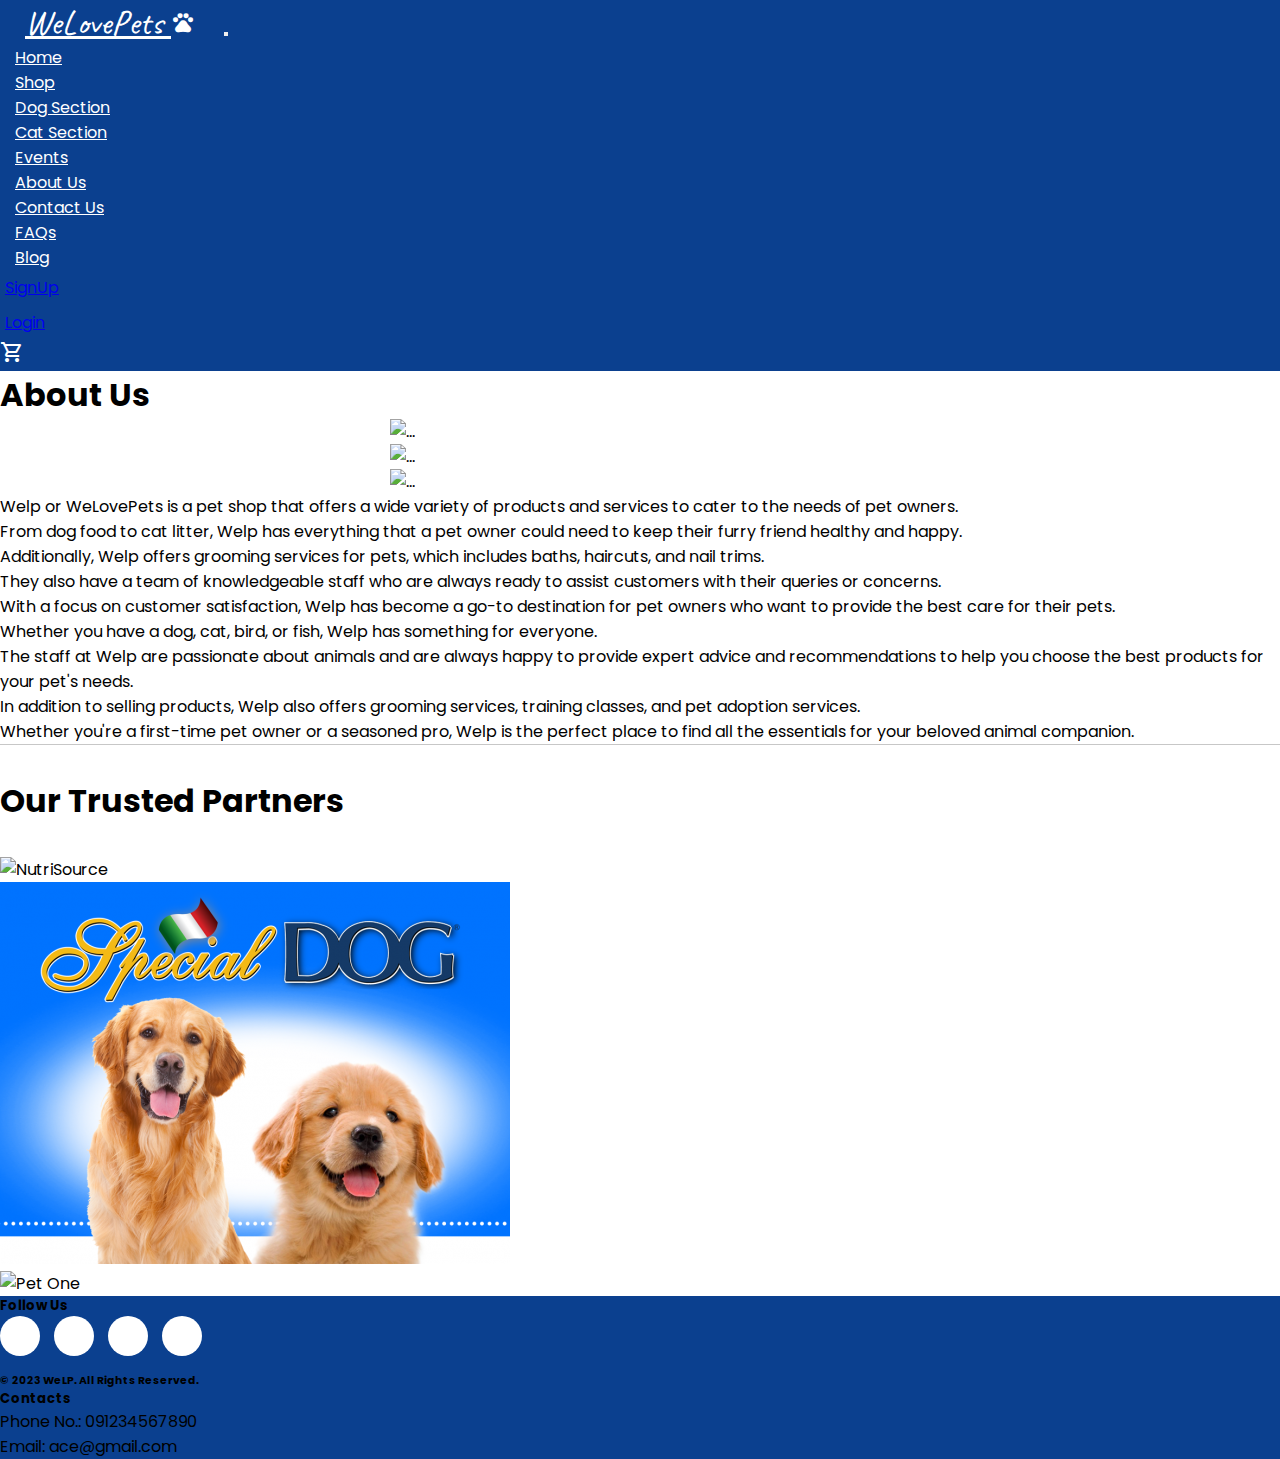
==== aboutus.html @ a1315296 "Add files via upload" ====
<!doctype html>
<html lang="en">
  <head>
    <meta charset="utf-8">
    <meta name="viewport" content="width=device-width, initial-scale=1">
    <title>WELP SHOP</title>

    <!--bootstrap-->
    
   <link href="https://cdn.jsdelivr.net/npm/bootstrap@5.3.0-alpha1/dist/css/bootstrap.min.css" rel="stylesheet" integrity="sha384-GLhlTQ8iRABdZLl6O3oVMWSktQOp6b7In1Zl3/Jr59b6EGGoI1aFkw7cmDA6j6gD" crossorigin="anonymous">
    
    <link rel="stylesheet" href="https://cdnjs.cloudflare.com/ajax/libs/font-awesome/5.15.1/css/all.min.css" integrity="sha512-+4zCK9k+qNFUR5X+cKL9EIR+ZOhtIloNl9GIKS57V1MyNsYpYcUrUeQc9vNfzsWfV28IaLL3i96P9sdNyeRssA==" crossorigin="anonymous">

    <link rel="stylesheet" href="https://fonts.googleapis.com/css2?family=Material+Symbols+Outlined:opsz,wght,FILL,GRAD@20..48,100..700,0..1,-50..200" />

    <link href="https://fonts.googleapis.com/css2?family=Caveat:wght@600&family=Gloria+Hallelujah&family=Lalezar&family=Poppins&display=swap" rel="stylesheet">
    <link rel="stylesheet" href="https://unpkg.com/aos@next/dist/aos.css" />
    

<!--my css-->

     <link rel="stylesheet" href="mystyle.css">
  </head>
  <body>
    
    <!-- Navigation bar -->

 <nav class="navbar navbar-expand-lg sticky-top">
  <div class="container-fluid">
    <a class="navbar-brand" href="#">WeLovePets <span class="material-symbols-outlined">
      pets
      </span></a>
    <button class="navbar-toggler" type="button" data-bs-toggle="collapse" data-bs-target="#navbarSupportedContent" aria-controls="navbarSupportedContent" aria-expanded="false" aria-label="Toggle navigation">
      <span class="navbar-toggler-icon"></span>
    </button>
    <div class="collapse navbar-collapse" id="navbarSupportedContent">
                  <ul class="navbar-nav ms-auto mb-2 mb-lg-0">
                            <li class="nav-item">
                                <a class="nav-link " aria-current="page" href="index.html">Home</a>
                            </li>
                            <li class="nav-item dropdown">
                                   <a class="nav-link dropdown-toggle" href="#" role="button" data-bs-toggle="dropdown" aria-expanded="false">
                                    Shop
                                   </a>
                                <ul class="dropdown-menu">
                                    <li><a class="dropdown-item" href="dog.html">Dog Section</a></li>
                                    <li><a class="dropdown-item" href="food.html">Cat Section</a></li>
                                </ul>
                            </li>
                            <li class="nav-item">
                                <a class="nav-link" href="events.html">Events</a>
                            </li>
                            <li class="nav-item">
                                <a class="nav-link" href="aboutus.html">About Us</a>
                            </li>

                            <li class="nav-item">
                                <a class="nav-link" href="contactus.html">Contact Us</a>
                            </li>

                            <li class="nav-item">
                                <a class="nav-link" href="faqs.html">FAQs</a>
                            </li>

                            <li class="nav-item ">
                                <a class="nav-link" href="blog.html">Blog</a>
                            </li> 
                  </ul>

                <ul class="navbar-nav ms-auto mb-2 mb-lg-0">
                    <li class="nav-but">
                        <a class="btn btn-outline-light" href="#">SignUp</a>
                    </li>
                    <li class="nav-but ">
                        <a class="btn btn-outline-light" href="#">Login</a>
                    </li>

                    <li><a class="nav-link" href="#">
                        <span class="material-symbols-outlined">
                          shopping_cart
                        </span>
                        </a>
                    </li>
                </ul>
          </div>
     </div>
</nav>



  <div class="about-heading text-center p-5">
       <h1>About Us</h1>
  </div>
    <div class="container-fluid p-4">
        <div class="row">
            <div class="col-md-4 text-center">

                <div id="carouselExampleRide" class="carousel slide" data-bs-ride="carousel" style="max-width: 500px; margin: 0 auto;">
                    <div class="carousel-inner">
                        <div class="carousel-item active">
                             <img src="img/aboutus.jpg" class="d-block w-100" alt="...">
                        </div>
                        <div class="carousel-item">
                            <img src="img/aboutus2.jpg" class="d-block w-100" alt="...">
                        </div>
                             <div class="carousel-item">
                                <img src="img/aboutus3.jpg" class="d-block w-100" alt="...">
                            </div> 
                    </div>
               </div>
          </div>

               <div class="col-md-6 fs-5 "> 
                   <p>Welp or WeLovePets is a pet shop that offers a wide variety of products and services to cater to the needs of pet owners.</p> <p>From dog food to cat litter, Welp has everything that a pet owner could need to keep their furry friend healthy and happy.</p> <p>Additionally, Welp offers grooming services for pets, which includes baths, haircuts, and nail trims.</p> <p>They also have a team of knowledgeable staff who are always ready to assist customers with their queries or concerns.</p> <p>With a focus on customer satisfaction, Welp has become a go-to destination for pet owners who want to provide the best care for their pets.</p> <p>Whether you have a dog, cat, bird, or fish, Welp has something for everyone.</p>

                   <p>The staff at Welp are passionate about animals and are always happy to provide expert advice and recommendations to help you choose the best products for your pet's needs.</p> <p>In addition to selling products, Welp also offers grooming services, training classes, and pet adoption services.</p> <p>Whether you're a first-time pet owner or a seasoned pro, Welp is the perfect place to find all the essentials for your beloved animal companion.</p>
              </div>
       </div>
  </div>

      <div class="container-fluid">
                <h1 class="text-center contact-form">Our Trusted Partners</h1>
          <div class="row">
                <div class="col-md-4">
                    <div class="event-item text-center">
                         <img src="img/nutrisource.png" class="img-fit" alt="NutriSource">
                    </div>
                </div>
                <div class="col-md-4 p-4">
                   <div class="event-item text-center">
                        <img src="img/specialdog.png" class="img-fit" alt="Special Dog">
                   </div>
              </div>
              <div class="col-md-4">
                    <div class="event-item text-center">
                        <img src="img/onlynaturalpet.jpg" class="img-fit" alt="Pet One">
                   </div>
              </div>
         </div>
    </div>

<!---------footer------------>

 <footer class=" text-white pt-5 pb-4">
        <div class="container-fluid">
             <div class="row">
                  <div class="col-md-4 text-white text-center">
                      <div class="social-links">
                          <h5>Follow Us</h5>
                          <a href="#" class="fab fa-facebook-f"></a>
                          <a href="#" class="fab fa-twitter"></a>
                          <a href="#" class="fab fa-instagram"></a>
                          <a href="#" class="fab fa-youtube"></a>
                       </div>
                  </div>
                  <div class="col-md-4 text-center">
                        <h6>© 2023 WeLP. All Rights Reserved.</h6>
                  </div>
                  <div class="col-md-4 text-center">
                        <h5>Contacts</h5>
                        <p>Phone No.: 091234567890</p>
                        <p>Email: ace@gmail.com</p>
                  </div>  
             </div>
        </div>
 </footer>

  <script src="https://cdn.jsdelivr.net/npm/bootstrap@5.3.0-alpha1/dist/js/bootstrap.bundle.min.js" integrity="sha384-w76AqPfDkMBDXo30jS1Sgez6pr3x5MlQ1ZAGC+nuZB+EYdgRZgiwxhTBTkF7CXvN" crossorigin="anonymous"></script>
  <script src="https://unpkg.com/aos@next/dist/aos.js"></script>
  <script>
    AOS.init();
  </script>

</body>
</html>
---- mystyle.css ----
@import url('https://fonts.googleapis.com/css2?family=Caveat:wght@600&family=Gloria+Hallelujah&family=Gochi+Hand&family=Lalezar&family=Rum+Raisin&display=swap');
*{
	margin:0;
	padding:0;
	box-sizing: border-box;
}
body{
	background: linear-gradient(185deg, rgba(182,200,255,1) 0%, rgba(82,118,255,0) 1%);
	font-family: 'Poppins', sans-serif;

}

/*========================================
       HOMEPAGE CONTAINER
=========================================*/

.container{
	padding:20px 5px;
}

/*========================================
            NAVBAR
=========================================*/

.navbar{
	background-color: #0b408f;
}

.navbar .navbar-nav .nav-item a{
    padding: 15px;
}

.navbar .navbar-nav .nav-but{
    padding: 5px;
}

.navbar .nav-item a {
	color: #fff;
}

.nav-item a:hover{
	color: yellow;
}

/*========================================
            LOGO
=========================================*/

.navbar-brand{
	font-family: 'Caveat', cursive;
	color: white;
	font-size: 35px;
    padding: 0 25px;
}

.navbar-brand:active, .navbar-brand:focus {
  color: white;
  text-decoration: none;
}

.navbar-brand:hover{
	color: white;
}
.material-symbols-outlined{
    color: white;
}
.material-symbols-outlined:hover{
    color: yellow;
}

/*========================================
            DROPDOWN
=========================================*/

.dropdown-item:hover{
    background-color:#0b408f ;
}
.dropdown-menu{
	background-color: #0b408f;
}

.dropdown-menu a{
    color: white;
}
.dropdown-menu a:hover{
    color: yellow;
}

.dropdown button{
background-color: #0b408f;
}

/*========================================
            FOOTER
=========================================*/

footer{
background: #0b408f;
}


/*========================================
            SOCIAL LINKS FOOTER
=========================================*/

.social-links a{
    display: inline-block;
    height: 40px;
    width: 40px;
    background-color: white;
    margin:0 10px 10px 0;
    text-align: center;
    line-height: 40px;
    border-radius: 50%;
    color: #0b408f;
    transition: all 0.5s ease;
    text-decoration: none;
}

.social-links a:hover{
    background-color: yellow;
}

/*========================================
           SHOP BY PET (HOMEPAGE)
=========================================*/

.bilog1{
    border-radius: 100px;
    width: 200px;
    height: 200px;
    border: solid #0b408f 10px;
}
.bilog1:hover{

    border-color: yellow;
}

/*========================================
           YOUTUBE ADS
=========================================*/

.youtube-ads {
    width: 100%;
    max-width: 960px; /* Set a maximum width for the container */
    margin: 0 auto; /* Center the container horizontally */
}

.video-container {
    position: relative;
    padding-bottom: 56.25%; /* Set the aspect ratio (16:9) */
    width: 80%; /* Set the width to 50% of the container */
    margin: 0 auto; /* Center the container horizontally */
}

.video-container iframe {
    position: absolute;
    top: 0;
    left: 0;
    width: 100%;
    height: 100%;
}

.youtube-ads h5 {
  margin-top: 20px; /* adjust as needed */
  font-size: 24px; /* adjust as needed */
  font-weight: bold;
  text-align: center;
}

/*========================================
           TEXT TITLE HOMEPAGE
=========================================*/

.cntent-txt {
	font-family: 'Lalezar', cursive;
}
  
/*========================================
            CARD
=========================================*/

.card .img-fit {    
}

.card {   
    height: 100%;  
}

.card-body {
    
    height: 100%;
    flex-direction: column;
    background:white;
}
.card-title{
    padding: 10px;
}

.zoom-effect{
     transition: transform .2s;

}
.zoom-effect:hover{
     transform:scale(1.1);
}

/*========================================
            SHOP CARD
=========================================*/

.box .img-fit {
height: 50vh;
}

.box {
  background-color: #f2f2f2; 
  border-radius: 10px; 
  padding: 20px; 
}

.image-container {
    position: relative;
    width: 100%;
}

.hover-img {
    position: absolute;
    top: 0;
    left: 0;
    opacity: 0;
    transition: opacity 0.7s ease-in-out;
}

.image-container:hover .hover-img {
    opacity: 1;
}
/*========================================
                CONTACT US
=========================================*/

.contact-bg {
    background: url(img/contact-bg.jpg);
    background-repeat: no-repeat;
    padding: 50px;
    text-align: center;
    max-width: 800px;
    margin: 0 auto;
  }

  .contact-bg h3 {
    margin-top: 0;
    font-size: 36px;
    line-height: 1.2;
  }

  .contact-bg h2 {
    font-size: 48px;
    line-height: 1.2;
    margin-top: 0;
    margin-bottom: 20px;
  }
  /*========================================
            CONTACT US DESIGN
=========================================*/

.line {
    display: flex;
    justify-content: center;
    align-items: center;
    margin-bottom: 30px;
    }
.line div:nth-child(1),
.line div:nth-child(3){
    height: 3px;
    width: 70px;
    margin: 0 30px;
    background: blue;
    border-radius: 5px;
}
.line{
    display: flex;
    align-items: center;
}

.line div:nth-child(2){
    width: 10px;
    height: 10px;
    background: blue;
    border-radius: 50%;
}

  .text {
    font-size: 20px;
    line-height: 1.5;
    margin-bottom: 0;
  }

.contact-section {
    padding: 50px 0;
  }

.contact-bg .text{
    margin: 1.6rem 0;
}

.contact-body{
    max-width: 1320px;
    margin: 0 auto;
    padding: 0 1rem;
}

/*========================================
            INFORMATION
=========================================*/

.contact-info{
    margin: 2rem 0;
    text-align: center;
    padding: 2rem 0;
}

.contact-info span{
    display: block;
}

.contact-info div{
    margin: 0.8rem 0;
    padding: 1rem;
}

.contact-info span .fas{
    font-size: 2rem;
    padding-bottom: 0.9rem;
    color: blue;
}

.contact-info div span:nth-child(2){
    font-weight: 500;
    font-size: 1.1rem;
}

.contact-info .text{
    padding-top: 0.4rem;
}

/*========================================
               CONTACT FORM
=========================================*/

.contact-form{
    padding: 2rem 0;
    border-top: 1px solid #c7c7c7;
}

.contact-form form{
    padding-bottom: 1rem;
}

.form-control{
    width: 100%;
    border: 1.5px solid #c7c7c7;
    border-radius: 5px;
    padding: 0.7rem;
    margin: 0.6rem 0;
    font-family: 'Open Sans', sans-serif;
    font-size: 1rem;
    outline: 0;
}

.form-control:focus{
    box-shadow: 0 0 6px -3px rgba(48, 48, 48, 1);
}

.contact-form form div{
    display: grid;
    grid-template-columns: repeat(2, 1fr);
    column-gap: 0.6rem;
}

/*========================================
              SEND MSG BUTTON
=========================================*/

.send-btn{
    font-family: 'Open Sans', sans-serif;
    font-size: 1rem;
    text-transform: uppercase;
    color: #fff;
    background: blue;
    border: none;
    border-radius: 5px;
    padding: 0.7rem 1.5rem;
    cursor: pointer;
    transition: all 0.4s ease;
}
.send-btn:hover{
    opacity: 0.8;
}

/*========================================
                 EMBED MAPS
=========================================*/

.maps{

	padding: 15px 0;

	width: 67vw;
}

/*========================================
        MEDIA QUERY CONTACT US
=========================================*/

@media (max-width: 768px) {
    .contact-bg {
      padding: 30px;
    }

    .contact-bg h3 {
      font-size: 28px;
    }

    .contact-bg h2 {
      font-size: 36px;
    }

    .text {
      font-size: 16px;
    }
  }
    .contact-info{
    display: grid;
    grid-template-columns: repeat(2, 1fr);
    }
 }

@media screen and (min-width: 992px){
    .contact-bg .text{
    width: 50%;
}
    .contact-form{
    display: grid;
    grid-template-columns: repeat(2, 1fr);
    align-items: center;
    }
}

@media screen and (min-width: 1200px){
    .contact-info{
    grid-template-columns: repeat(4, 1fr);
    }
}


/*========================================
                FAQs
=========================================*/

.faqs-headings{
    text-align: center;
    margin: 50px 0 !important;
}

.accordion-item{
    border: none;
    background-color:floralwhite;
    padding: 0;
    margin-bottom: 20px;
}

.accordion-button:hover{
    background: skyblue;
}


/*========================================
              DOGS AND CAT SECTION
=========================================*/

.bilog{
    border-radius: 100px;
    width: 200px;
    height: 200px;
    border: solid #0b408f 10px;
}

.my-row{
    background: #f2f2f2;
    font-size: 120px;
}

.box h1{
    font-size: 120px;
    font-family: 'Rum Raisin', sans-serif;
}

/*========================================
               CART
=========================================*/

.wrapper {
  display: flex;
  justify-content: space-between;
  padding: 0 10px;
  margin: 0;
}

.wrapper span {
  cursor: pointer;
}
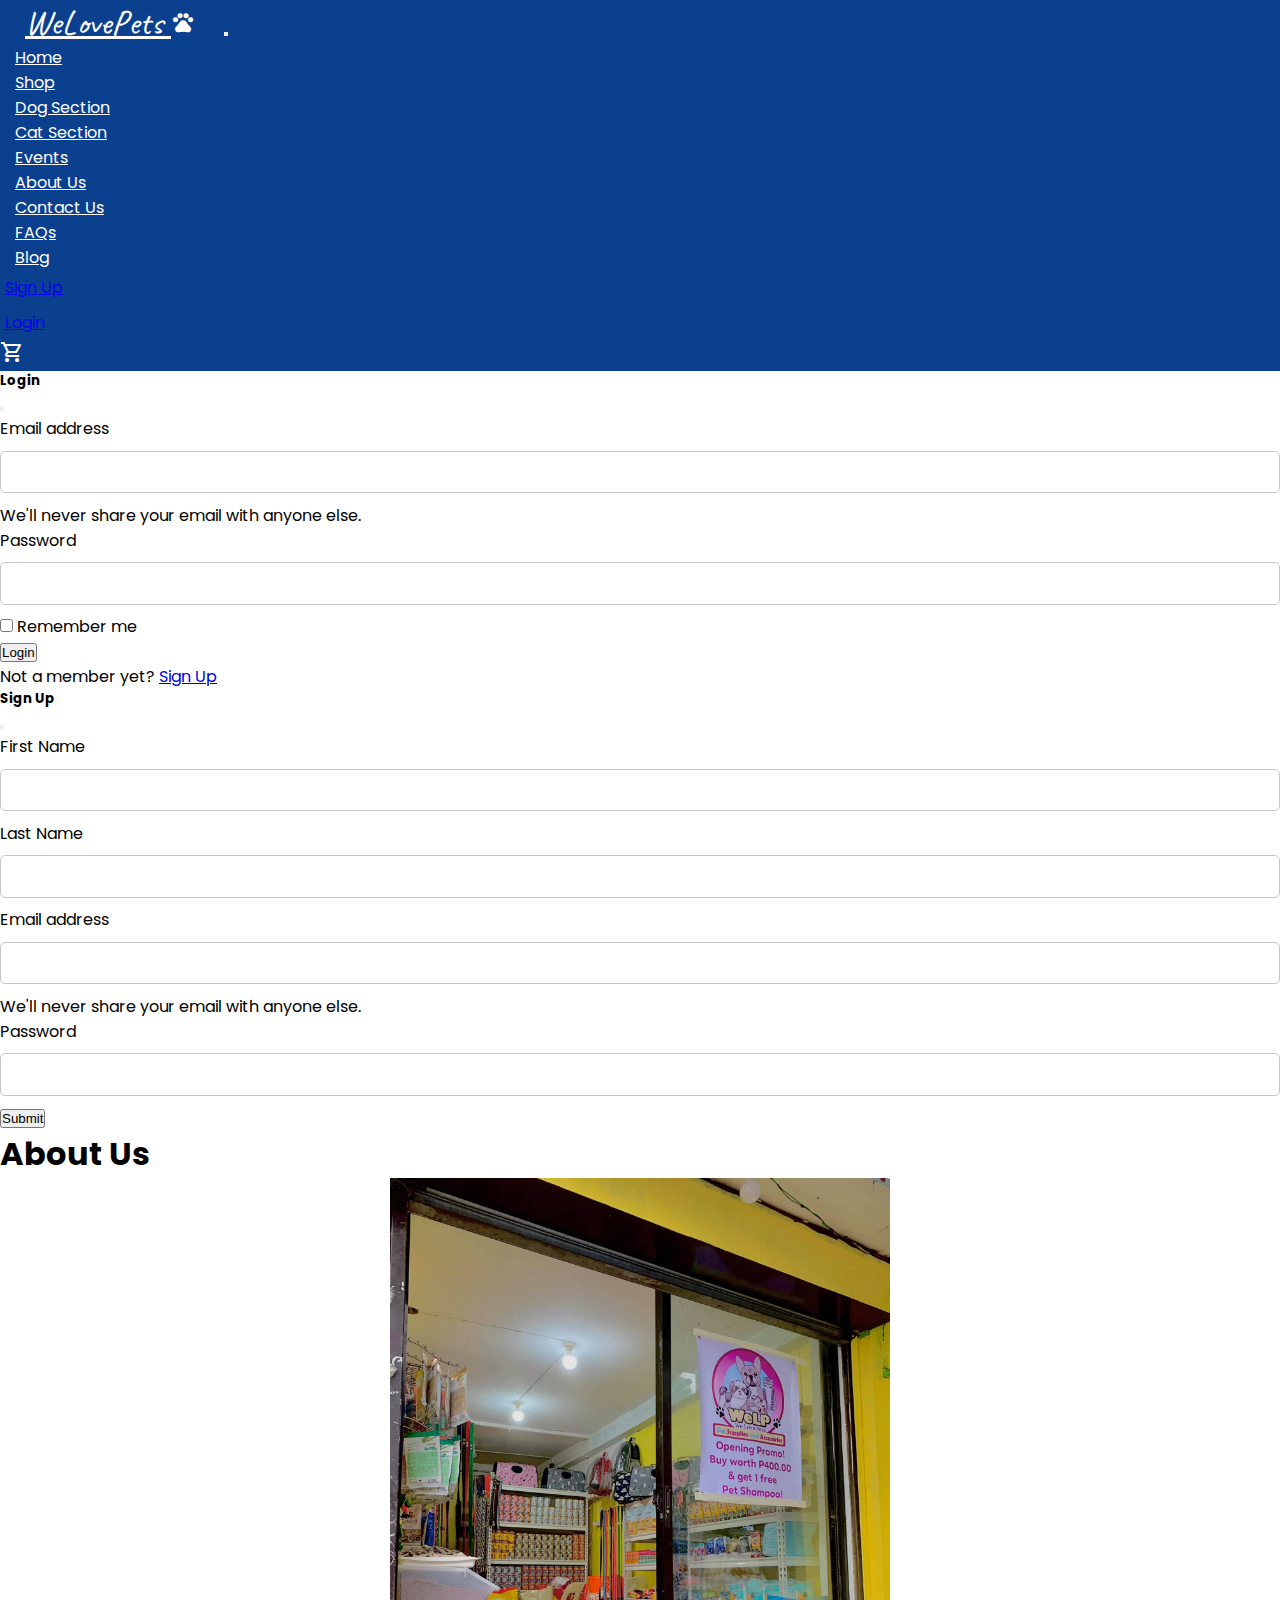
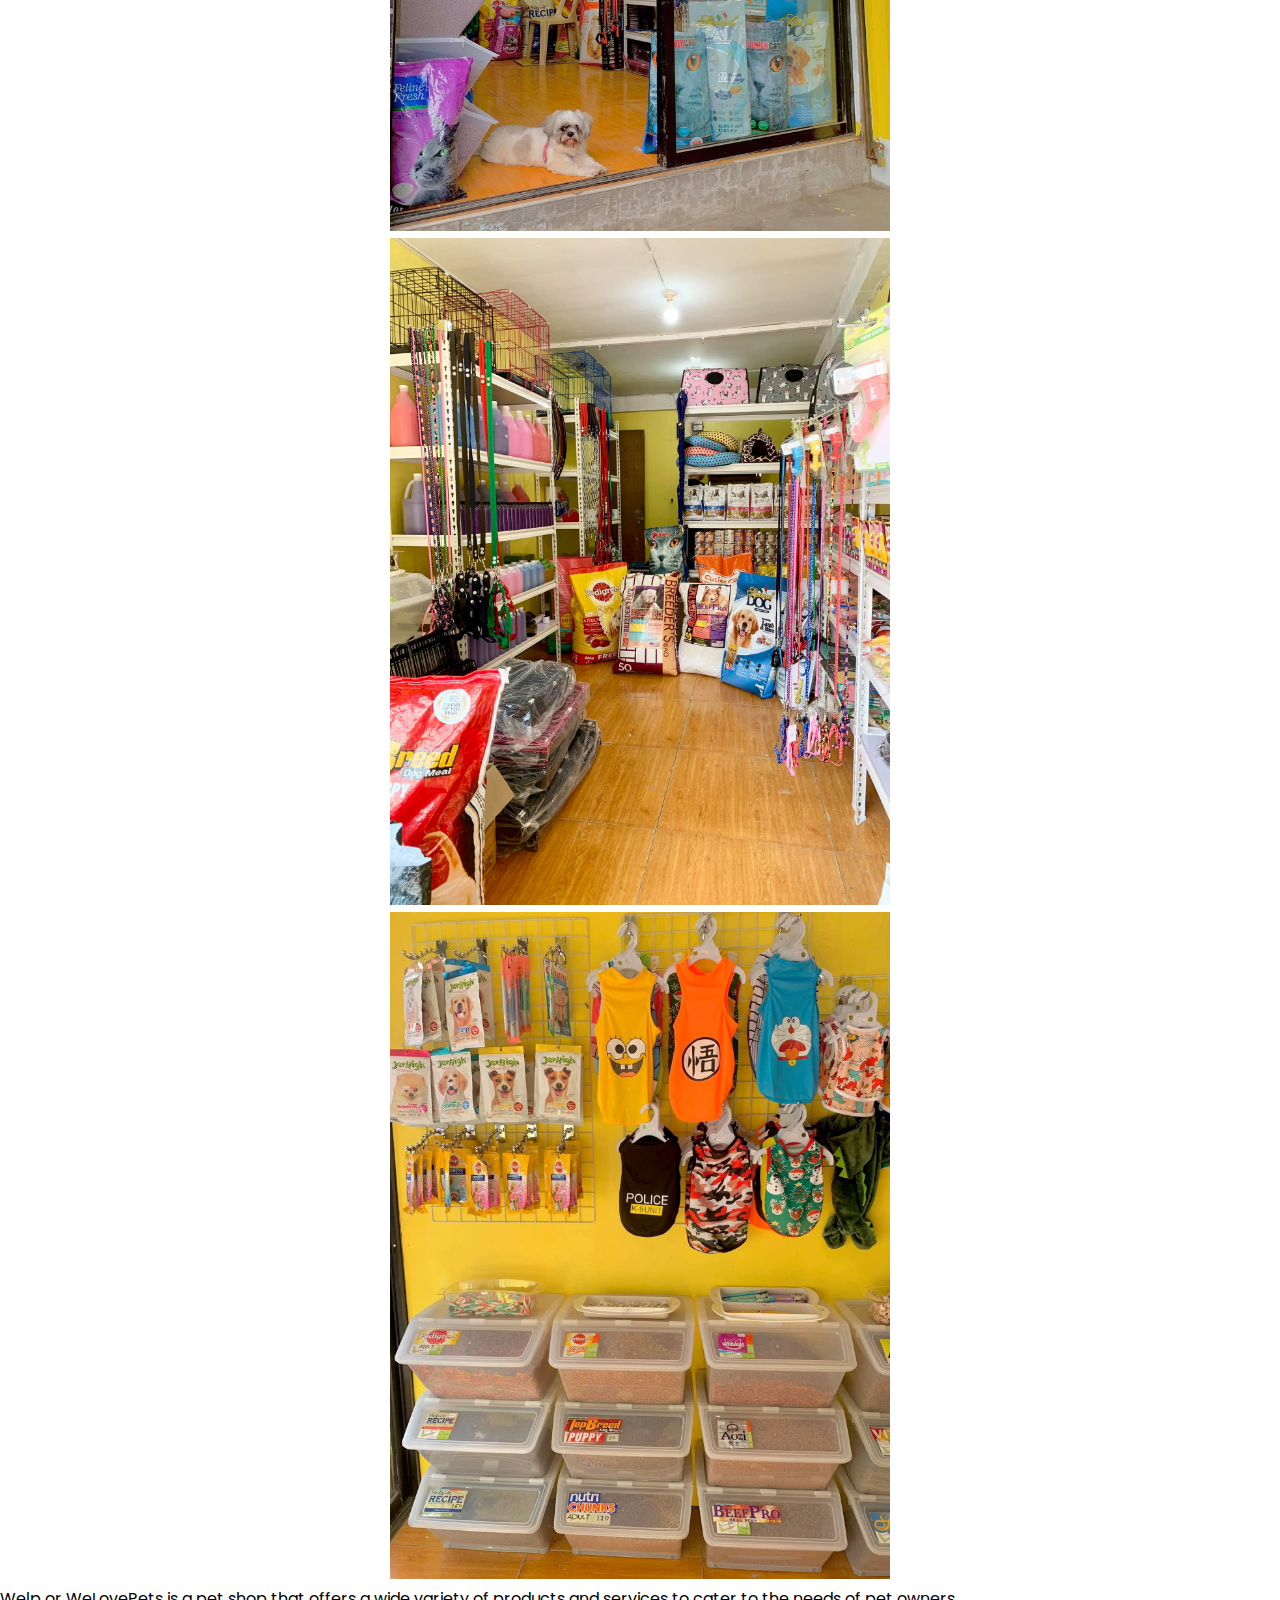
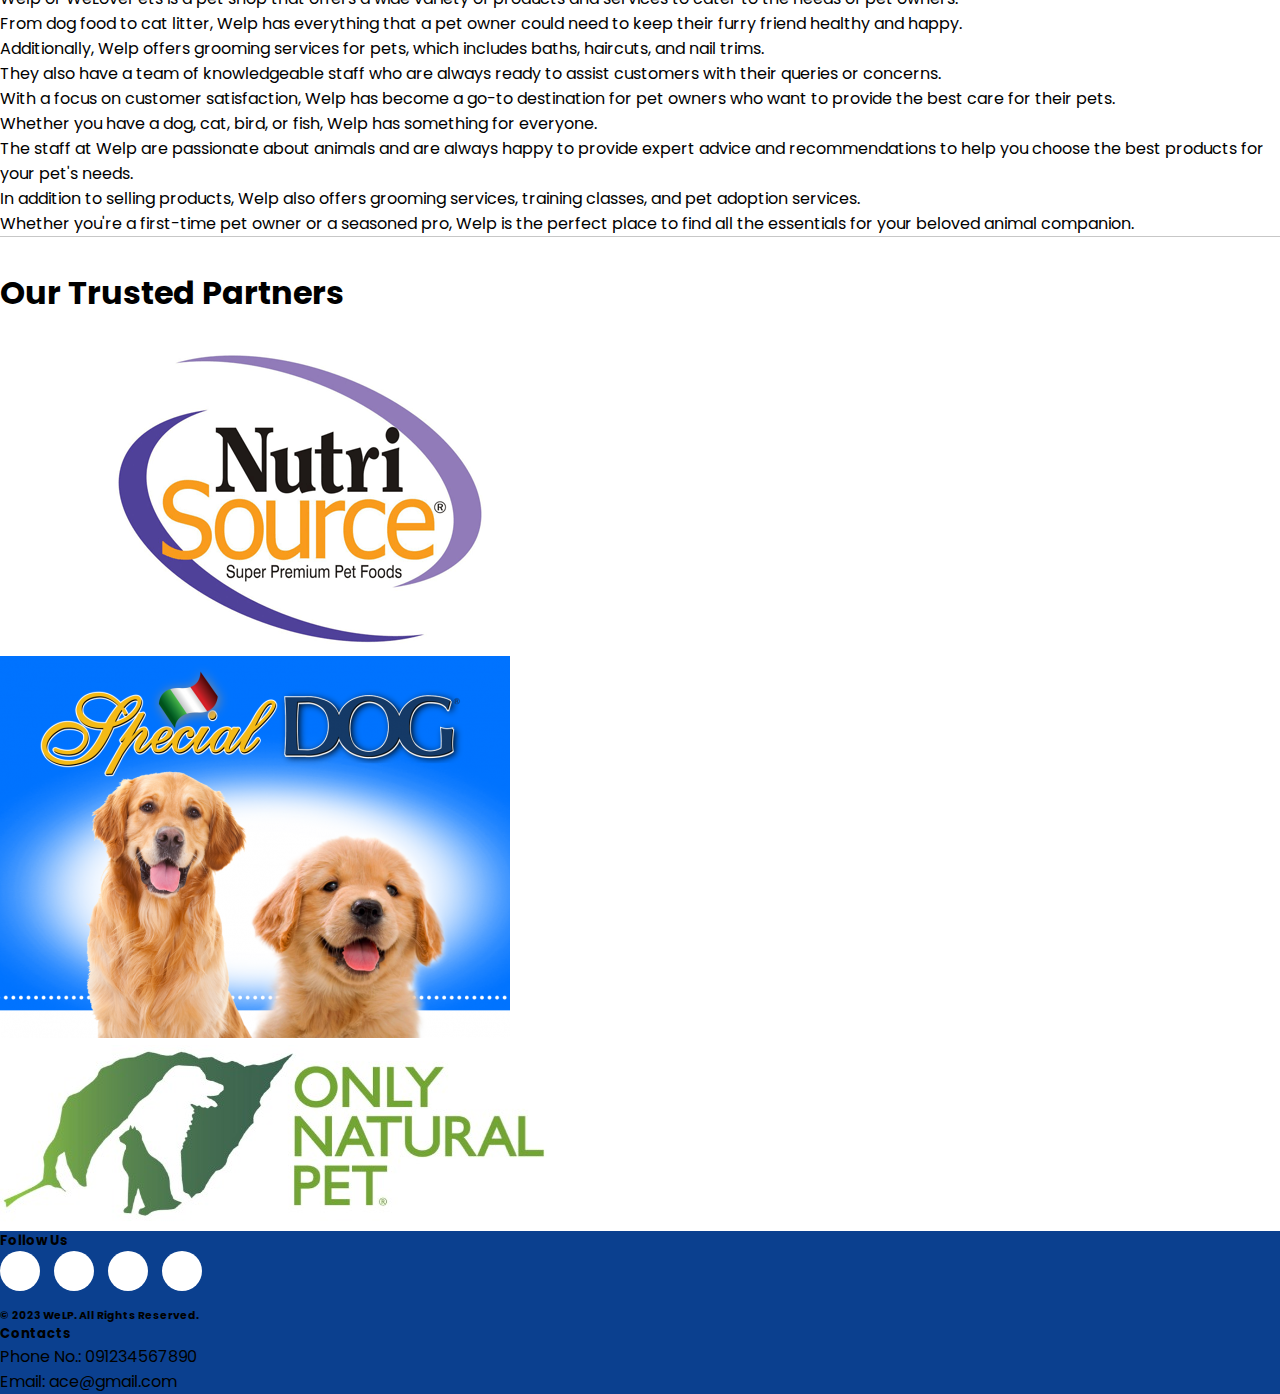
==== commit f9f62116: "Add files via upload" ====
--- a/aboutus.html
+++ b/aboutus.html
@@ -6,8 +6,8 @@
     <title>WELP SHOP</title>
 
     <!--bootstrap-->
-    
-   <link href="https://cdn.jsdelivr.net/npm/bootstrap@5.3.0-alpha1/dist/css/bootstrap.min.css" rel="stylesheet" integrity="sha384-GLhlTQ8iRABdZLl6O3oVMWSktQOp6b7In1Zl3/Jr59b6EGGoI1aFkw7cmDA6j6gD" crossorigin="anonymous">
+
+    <link href="https://cdn.jsdelivr.net/npm/bootstrap@5.3.0-alpha1/dist/css/bootstrap.min.css" rel="stylesheet" integrity="sha384-GLhlTQ8iRABdZLl6O3oVMWSktQOp6b7In1Zl3/Jr59b6EGGoI1aFkw7cmDA6j6gD" crossorigin="anonymous">
     
     <link rel="stylesheet" href="https://cdnjs.cloudflare.com/ajax/libs/font-awesome/5.15.1/css/all.min.css" integrity="sha512-+4zCK9k+qNFUR5X+cKL9EIR+ZOhtIloNl9GIKS57V1MyNsYpYcUrUeQc9vNfzsWfV28IaLL3i96P9sdNyeRssA==" crossorigin="anonymous">
 
@@ -15,77 +15,158 @@
 
     <link href="https://fonts.googleapis.com/css2?family=Caveat:wght@600&family=Gloria+Hallelujah&family=Lalezar&family=Poppins&display=swap" rel="stylesheet">
     <link rel="stylesheet" href="https://unpkg.com/aos@next/dist/aos.css" />
-    
-
+   
 <!--my css-->
 
-     <link rel="stylesheet" href="mystyle.css">
+  <link rel="stylesheet" href="mystyle.css">
   </head>
   <body>
-    
-    <!-- Navigation bar -->
-
- <nav class="navbar navbar-expand-lg sticky-top">
-  <div class="container-fluid">
-    <a class="navbar-brand" href="#">WeLovePets <span class="material-symbols-outlined">
-      pets
-      </span></a>
-    <button class="navbar-toggler" type="button" data-bs-toggle="collapse" data-bs-target="#navbarSupportedContent" aria-controls="navbarSupportedContent" aria-expanded="false" aria-label="Toggle navigation">
-      <span class="navbar-toggler-icon"></span>
-    </button>
-    <div class="collapse navbar-collapse" id="navbarSupportedContent">
-                  <ul class="navbar-nav ms-auto mb-2 mb-lg-0">
-                            <li class="nav-item">
-                                <a class="nav-link " aria-current="page" href="index.html">Home</a>
-                            </li>
-                            <li class="nav-item dropdown">
-                                   <a class="nav-link dropdown-toggle" href="#" role="button" data-bs-toggle="dropdown" aria-expanded="false">
-                                    Shop
-                                   </a>
-                                <ul class="dropdown-menu">
-                                    <li><a class="dropdown-item" href="dog.html">Dog Section</a></li>
-                                    <li><a class="dropdown-item" href="food.html">Cat Section</a></li>
-                                </ul>
-                            </li>
-                            <li class="nav-item">
-                                <a class="nav-link" href="events.html">Events</a>
-                            </li>
-                            <li class="nav-item">
-                                <a class="nav-link" href="aboutus.html">About Us</a>
-                            </li>
-
-                            <li class="nav-item">
-                                <a class="nav-link" href="contactus.html">Contact Us</a>
-                            </li>
-
-                            <li class="nav-item">
-                                <a class="nav-link" href="faqs.html">FAQs</a>
-                            </li>
-
-                            <li class="nav-item ">
-                                <a class="nav-link" href="blog.html">Blog</a>
-                            </li> 
-                  </ul>
-
-                <ul class="navbar-nav ms-auto mb-2 mb-lg-0">
-                    <li class="nav-but">
-                        <a class="btn btn-outline-light" href="#">SignUp</a>
-                    </li>
-                    <li class="nav-but ">
-                        <a class="btn btn-outline-light" href="#">Login</a>
-                    </li>
-
-                    <li><a class="nav-link" href="#">
-                        <span class="material-symbols-outlined">
-                          shopping_cart
-                        </span>
-                        </a>
-                    </li>
-                </ul>
+    <main>        <!-- Navigation bar -->
+
+         <nav class="navbar navbar-expand-lg">
+            <div class="container-fluid">
+
+                <!---logo--->
+
+                <a class="navbar-brand" href="index.html">WeLovePets <span class="material-symbols-outlined">
+                    pets
+                    </span></a>
+
+                    <!---nav toggler----->
+
+                <button class="navbar-toggler" type="button" data-bs-toggle="collapse" data-bs-target="#navbarSupportedContent" aria-controls="navbarSupportedContent" aria-expanded="false" aria-label="Toggle navigation">
+                    <span class="navbar-toggler-icon"></span>
+                </button>
+                <div class="collapse navbar-collapse" id="navbarSupportedContent">
+
+                    <ul class="navbar-nav ms-auto mb-2 mb-lg-0">
+                        <li class="nav-item">
+                            <a class="nav-link " aria-current="page" href="#">Home</a>
+                        </li>
+                        <li class="nav-item dropdown">
+                            <a class="nav-link dropdown-toggle" href="#" role="button" data-bs-toggle="dropdown" aria-expanded="false">
+                              Shop
+                            </a>
+                            <ul class="dropdown-menu">
+                                <li><a class="dropdown-item" href="dog.html">Dog Section</a></li>
+                                <li><a class="dropdown-item" href="food.html">Cat Section</a></li>
+                            </ul>
+                        </li>
+
+                        <li class="nav-item">
+                            <a class="nav-link" href="events.html">Events</a>
+                        </li>
+
+                        <li class="nav-item">
+                            <a class="nav-link" href="aboutus.html">About Us</a>
+                        </li>
+
+                        <li class="nav-item">
+                            <a class="nav-link" href="contactus.html">Contact Us</a>
+                        </li>
+
+                        <li class="nav-item">
+                            <a class="nav-link" href="faqs.html">FAQs</a>
+                        </li>
+
+                        <li class="nav-item ">
+                            <a class="nav-link" href="blog.html">Blog</a>
+                        </li> 
+                    </ul>
+
+                    <ul class="navbar-nav ms-auto mb-2 mb-lg-0">             
+                         <li class="nav-but">
+                            <a class="btn btn-outline-light" href="#" data-bs-toggle="modal" data-bs-target="#signupModal" >Sign Up</a>
+                        </li>
+                        <li class="nav-but ">
+                            <a class="btn btn-outline-light" href="#" data-bs-toggle="modal" data-bs-target="#loginModal">Login</a>
+                        </li>
+                        <li>
+                            <a class="nav-link" href="cart.html">
+                                <span class="material-symbols-outlined">
+                                shopping_cart
+                                </span>
+                            </a>
+                        </li>
+                    </ul>
+
+                </div>
+            </div>
+        </nav>
+
+<!-----------end navbar---------->
+
+        <!-- Login Modal -->
+
+        <div class="modal fade" id="loginModal" tabindex="-1" aria-labelledby="loginModalLabel" aria-hidden="true">
+            <div class="modal-dialog modal-dialog-centered">
+                <div class="modal-content">
+                    <div class="modal-header">
+                        <h5 class="modal-title" id="loginModalLabel">Login</h5>
+                        <button type="button" class="btn-close" data-bs-dismiss="modal" aria-label="Close"></button>
+                    </div>
+                    <div class="modal-body">
+                        <form>
+                            <div class="mb-3">
+                                <label for="exampleInputEmail1" class="form-label">Email address</label>
+                                <input type="email" class="form-control" id="exampleInputEmail1" aria-describedby="emailHelp">
+                                <div id="emailHelp" class="form-text">We'll never share your email with anyone else.</div>
+                            </div>
+                            <div class="mb-3">
+                                <label for="exampleInputPassword1" class="form-label">Password</label>
+                                <input type="password" class="form-control" id="exampleInputPassword1">
+                            </div>
+                            <div class="mb-3 form-check">
+                                <input type="checkbox" class="form-check-input" id="exampleCheck1">
+                                <label class="form-check-label" for="exampleCheck1">Remember me</label>
+                            </div>
+                            <button type="submit" class="btn btn-primary">Login</button>
+                        </form>
+                    </div>
+                    <div class="modal-footer">
+                        <p>Not a member yet? <a href="#" data-bs-toggle="modal" data-bs-target="signupModal">Sign Up</a></p>
+                    </div>
+                </div>
+            </div>
+        </div>
+
+        <!-- Signup Modal -->
+
+        <div class="modal fade" id="signupModal" tabindex="-1" aria-labelledby="signupModalLabel" aria-hidden="true">
+          <div class="modal-dialog">
+            <div class="modal-content">
+              <div class="modal-header">
+                <h5 class="modal-title" id="signupModalLabel">Sign Up</h5>
+                <button type="button" class="btn-close" data-bs-dismiss="modal" aria-label="Close"></button>
+              </div>
+              <div class="modal-body">
+
+                <!-- Signup form -->
+
+                <form>
+                  <div class="mb-3">
+                    <label for="firstName" class="form-label">First Name</label>
+                    <input type="text" class="form-control" id="firstName" required>
+                  </div>
+                  <div class="mb-3">
+                    <label for="lastName" class="form-label">Last Name</label>
+                    <input type="text" class="form-control" id="lastName" required>
+                  </div>
+                  <div class="mb-3">
+                    <label for="email" class="form-label">Email address</label>
+                    <input type="email" class="form-control" id="email" aria-describedby="emailHelp" required>
+                    <div id="emailHelp" class="form-text">We'll never share your email with anyone else.</div>
+                  </div>
+                  <div class="mb-3">
+                    <label for="password" class="form-label">Password</label>
+                    <input type="password" class="form-control" id="password" required>
+                  </div>
+                  <button type="submit" class="btn btn-primary">Submit</button>
+                </form>
+              </div>
+            </div>
           </div>
-     </div>
-</nav>
-
+        </div>
 
 
   <div class="about-heading text-center p-5">
@@ -108,7 +189,7 @@
                             </div> 
                     </div>
                </div>
-          </div>
+           </div>
 
                <div class="col-md-6 fs-5 "> 
                    <p>Welp or WeLovePets is a pet shop that offers a wide variety of products and services to cater to the needs of pet owners.</p> <p>From dog food to cat litter, Welp has everything that a pet owner could need to keep their furry friend healthy and happy.</p> <p>Additionally, Welp offers grooming services for pets, which includes baths, haircuts, and nail trims.</p> <p>They also have a team of knowledgeable staff who are always ready to assist customers with their queries or concerns.</p> <p>With a focus on customer satisfaction, Welp has become a go-to destination for pet owners who want to provide the best care for their pets.</p> <p>Whether you have a dog, cat, bird, or fish, Welp has something for everyone.</p>
@@ -123,17 +204,17 @@
           <div class="row">
                 <div class="col-md-4">
                     <div class="event-item text-center">
-                         <img src="img/nutrisource.png" class="img-fit" alt="NutriSource">
+                         <img src="img/nutrisource.png" class="img-fit img-fluid" alt="NutriSource">
                     </div>
                 </div>
                 <div class="col-md-4 p-4">
                    <div class="event-item text-center">
-                        <img src="img/specialdog.png" class="img-fit" alt="Special Dog">
+                        <img src="img/specialdog.png" class="img-fit img-fluid" alt="Special Dog">
                    </div>
               </div>
               <div class="col-md-4">
                     <div class="event-item text-center">
-                        <img src="img/onlynaturalpet.jpg" class="img-fit" alt="Pet One">
+                        <img src="img/onlynaturalpet.jpg" class="img-fit img-fluid" alt="Pet One">
                    </div>
               </div>
          </div>
--- a/mystyle.css
+++ b/mystyle.css
@@ -10,6 +10,11 @@
 
 }
 
+main{
+    max-width: 100vw;
+    overflow: hidden;
+
+}
 /*========================================
        HOMEPAGE CONTAINER
 =========================================*/
@@ -403,10 +408,12 @@
 =========================================*/
 
 .maps{
-
-	padding: 15px 0;
-
-	width: 67vw;
+    
+	/*padding: 15px 0;
+	width: 67vw;*/
+}
+.maps iframe{
+    width: 100%;
 }
 
 /*========================================
@@ -492,8 +499,8 @@
 }
 
 .box h1{
-    font-size: 120px;
-    font-family: 'Rum Raisin', sans-serif;
+    font-size: 4rem;
+    font-family: 'Caveat', cursive;
 }
 
 /*========================================
@@ -510,3 +517,10 @@
 .wrapper span {
   cursor: pointer;
 }
+
+img {
+  max-width: 100%;
+  height: auto;
+}
+
+
